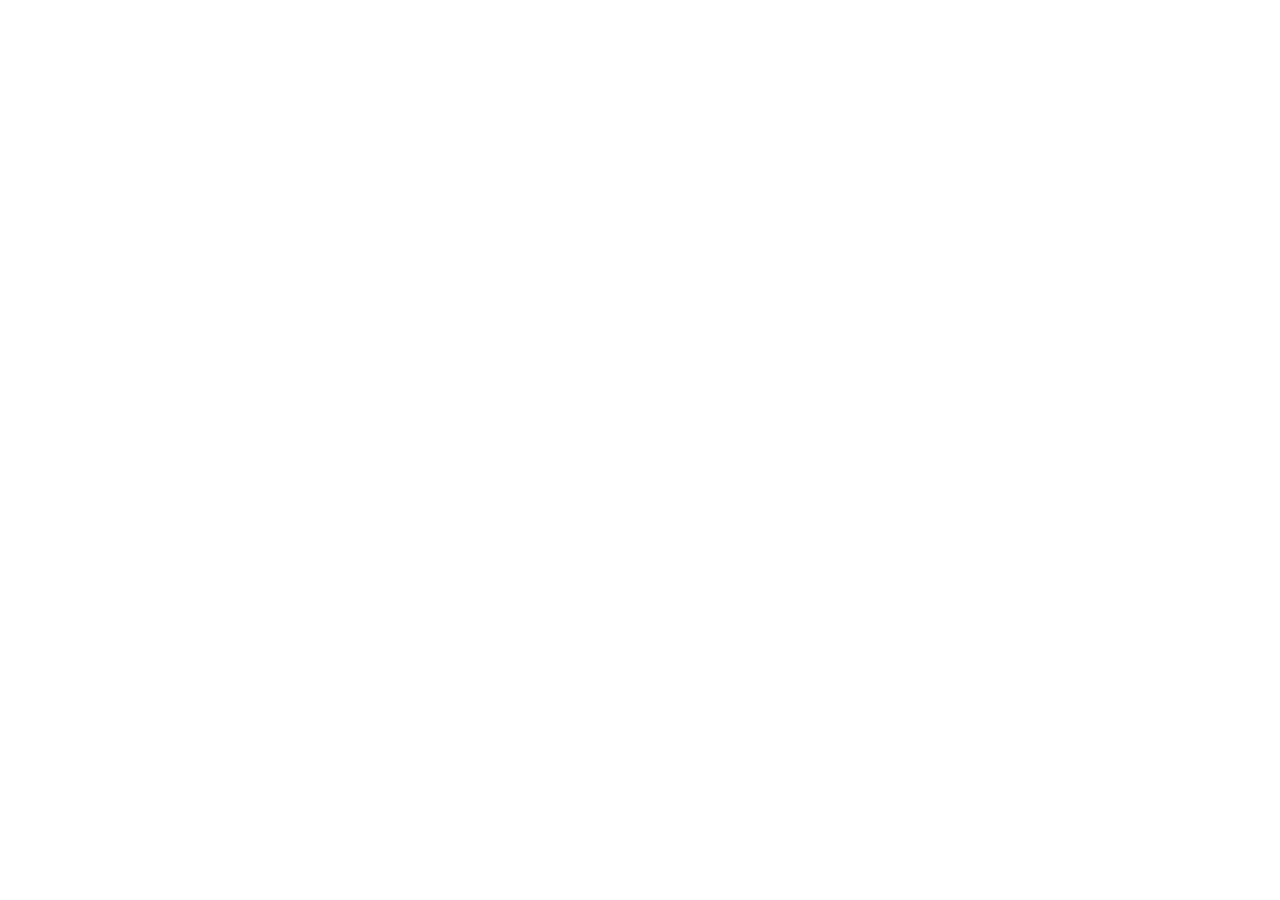
==== web/signin.html @ a057438e "sdasd" ====
<!DOCTYPE html>
<html lang="en">
<head>
    <meta charset="UTF-8">
    <title>Title</title>
    <script src="js/vue.global.js"></script>
    <link rel="stylesheet" href="./css/mc.css">
</head>

<style>
    * {
        font-family: 'mc';
    }
</style>

<body>

</body>
</html>
---- web/css/mc.css ----
@font-face {
    font-family: 'mc';
    src: url('../font/5_Minecraft AE(支持中文).ttf');
}
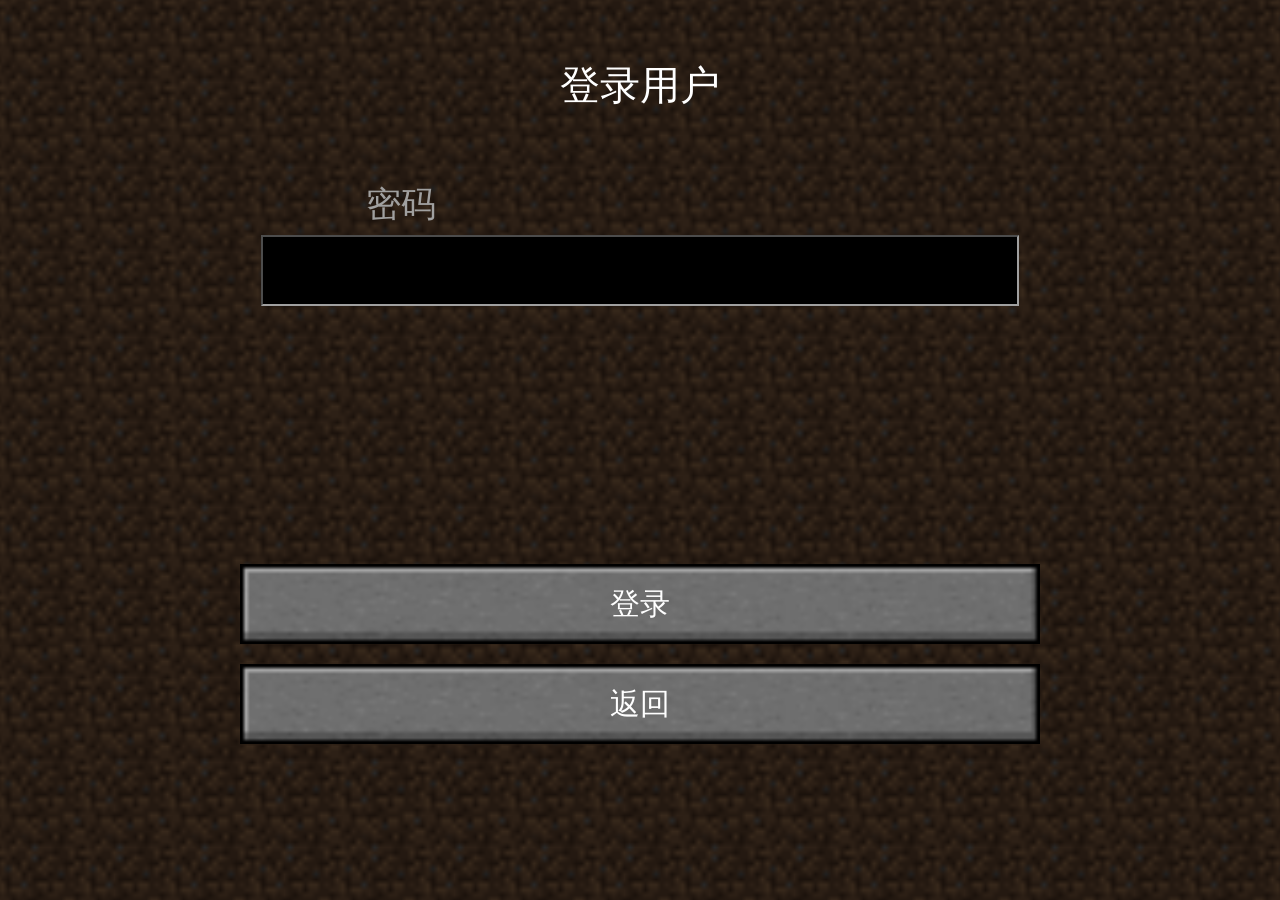
==== commit 59bca4d8: "asdasdas" ====
--- a/web/signin.html
+++ b/web/signin.html
@@ -6,14 +6,134 @@
     <script src="js/vue.global.js"></script>
     <link rel="stylesheet" href="./css/mc.css">
 </head>
-
 <style>
     * {
         font-family: 'mc';
+        color: white;
+        user-select: none;
+    }
+    body {
+        background-image: url("image/light_dirt_background.png");
+        background-size: 85px;
+    }
+
+    .title {
+        font-size: 40px;
+        position: relative;
+        top: 50px;
+        margin-bottom: 50px;
+        text-align: center;
+        /*border: red solid 2px;*/
+    }
+
+    table {
+        position: relative;
+        /*margin: 0px auto auto;*/
+        top: 65px;
+        /*border: white solid 2px;*/
+        width: 100%;
+    }
+
+    td {
+        font-size: 60px;
+        text-align: center;
+        position: relative;
+        margin: 0px auto auto;
+        /*border: red solid 2px;*/
+    }
+
+    input {
+        background-color: black;
+        /*border: 10px;*/
+        border-color: rgb(160, 160, 160);
+        outline: none;
+        width: 750px;
+        height: 65px;
+    }
+
+    input:focus {
+        border-color: white;
+    }
+
+    .main {
+        background-color: rgba(0, 0, 0, 0.5);
+        margin-top: 20px;
+        width: 100%;
+        height: 875px;
+    }
+
+    .btn {
+        background-image: url("image/button.png");
+        background-size: cover;
+        font-size: 30px;
+        text-align: center;
+        line-height: 80px;
+        position: relative;
+        top: 300px;
+        margin: 20px auto auto;
+        width: 800px;
+        height: 80px;
+        /*border: blue solid 2px;*/
+    }
+
+    .btn:hover {
+        border: white solid 3px;
     }
 </style>
 
-<body>
-
+<body  id = "app">
+<div class="title">登录用户</div>
+<form>
+    <table>
+        <tr>
+            <td style="position: relative;left: -19%;color: rgb(160,160,160);font-size: 35px">密码</td>
+        </tr>
+        <tr>
+            <td>
+                <input type="password" style="font-size: 46px" name="password"/>
+            </td>
+        </tr>
+    </table>
+</form>
+<div class="btn" id="signin" v-on:click="create()">登录</div>
+<div class="btn" id="rtn">返回</div>
 </body>
+<script>
+    document.getElementById('rtn').addEventListener('click',function (){
+        location.href='usrs.html';
+    })
+    // document.getElementById('signin').addEventListener('click',function () {
+    //
+    // })
+    var myApp = Vue.createApp({
+        data: function () {
+            return {
+                users: []
+            }
+        },
+        methods: {
+            create: function () {
+                var xhr = new XMLHttpRequest();
+                var myform = document.getElementById("form");
+                var tmp = new FormData(myform);
+                xhr.onreadystatechange = () => {
+                    if (xhr.readyState == 4 && xhr.status == 200) {
+                        var idx = xhr.responseText;
+                        alert(idx);
+                        if(idx =="账号或密码错误!") {
+                            document.getElementById("username").focus();
+                        }else {
+                            location.href("blog.html");
+                        }
+                    }
+                }
+                xhr.open('post', 'http://localhost:8080/LoginCheck', true);
+                xhr.setRequestHeader("Content-type", "application/x-www-form-urlencoded");
+                var data = new URLSearchParams(tmp).toString();
+                xhr.send(data);
+            }
+        }
+    });
+    myApp.mount("#app");
+</script>
 </html>
